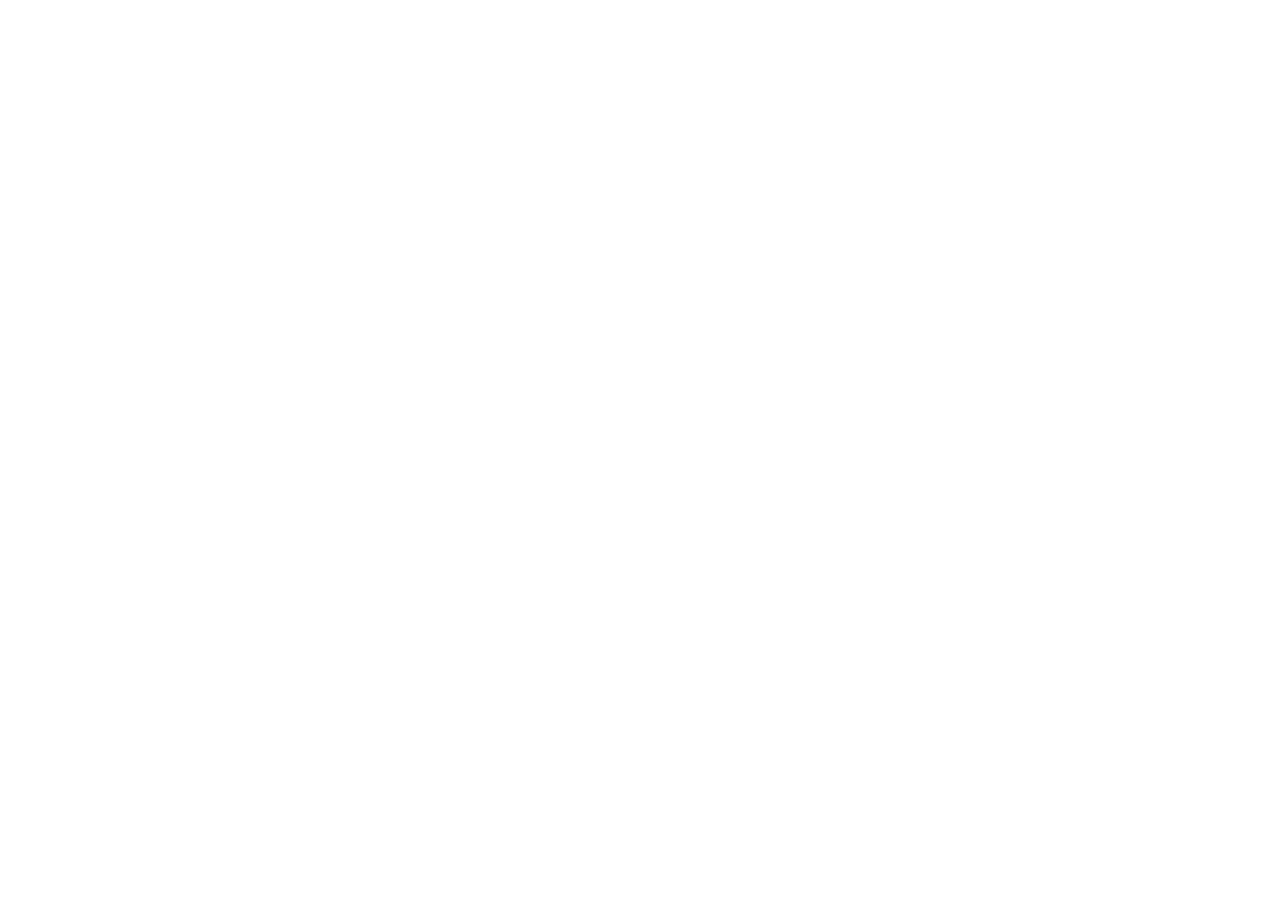
==== board.html @ b6209e8a "Initial Commit" ====
<html>
  <head>
    <script src="https://code.createjs.com/createjs-2015.11.26.min.js"></script>
    <script src="cluedo.js"></script>
    
  </head>
  <body onload="init();">
    <canvas id="cluedoCanvas"></canvas>
  </body>
</html>
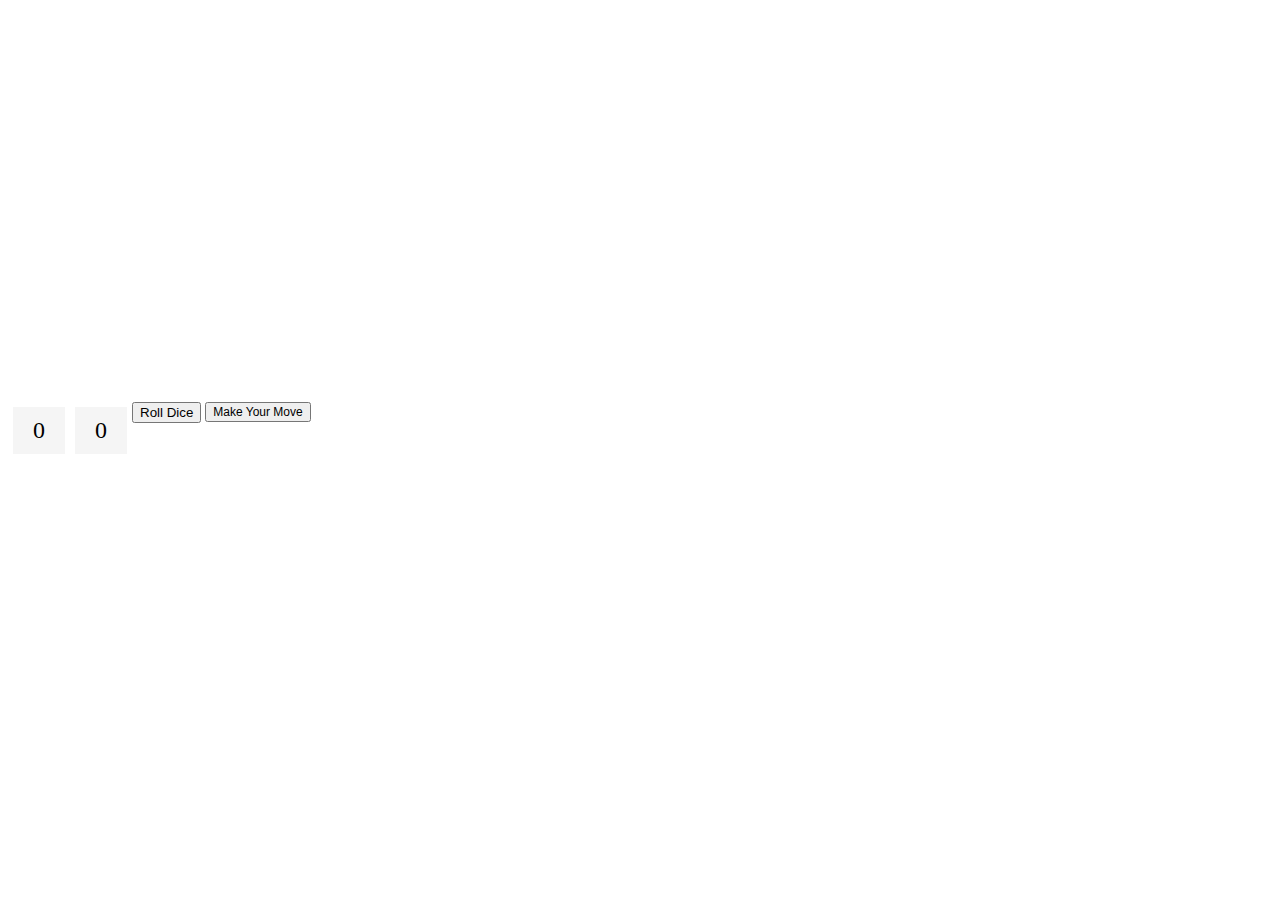
==== commit 28ba7ed1: "more work in progress, added fact display" ====
--- a/board.html
+++ b/board.html
@@ -1,13 +1,33 @@
 
-
+<!DOCTYPE html>
 <html>
   <head>
     <script src="https://code.createjs.com/createjs-2015.11.26.min.js"></script>
+    <script src="https://code.createjs.com/tweenjs-0.6.2.min.js"></script>
     <script src="cluedo.js"></script>
-    
+    <link rel="stylesheet" type="text/css" href="cluedo.css">
+</style>
+<script>
+
+
+</script>
   </head>
   <body onload="init();">
     <canvas id="cluedoCanvas"></canvas>
+    <div id="controls">
+      <div id="dieControls">
+        <div id="die1" class="dice">0</div>
+        <div id="die2" class="dice">0</div>
+        <button onclick="rollDice()"> Roll Dice</button>
+        <h2 id="status" style="clear:left;"></h2> 
+      </div>
+      
+      
+      <button id="makeMove" onclick="makeMove();">Make Your Move</button>
+
+    </div>
+    
+
+    <div id="remainingMoves"></div>
   </body>
 </html>
-
--- a/cluedo.css
+++ b/cluedo.css
@@ -0,0 +1,15 @@
+div.dice{
+    float:left;
+    width:32px;
+    background:#F5F5F5;
+    border:#999 1 px solid;
+    padding: 10px;
+    font-size:24px;
+    text-align:center;
+    margin:5px;
+}
+
+#makeMove,#dieControls{
+	
+	display: inline-block; *display: inline; zoom: 1; vertical-align: top; font-size: 12px;
+}